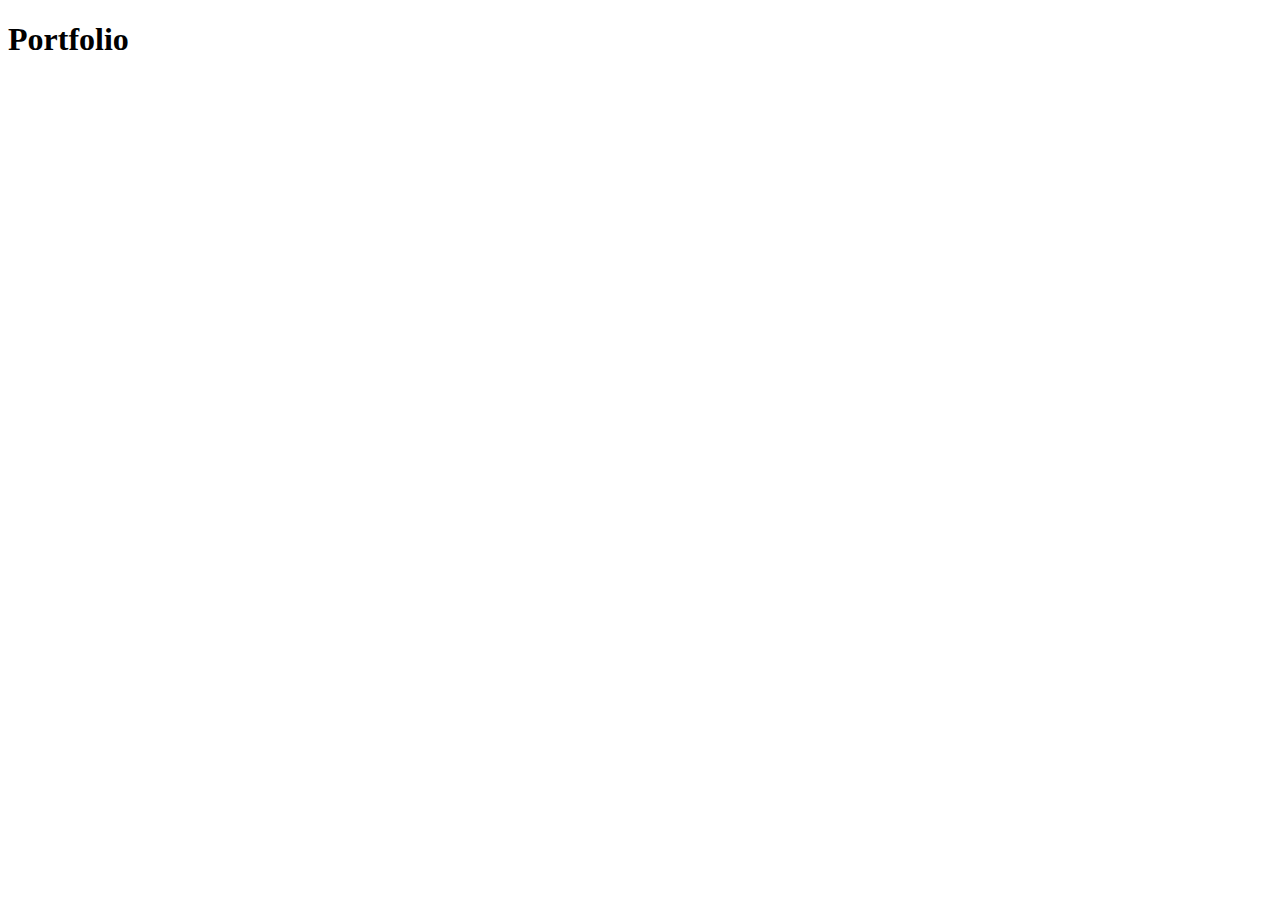
==== index.html @ 228517c1 "first commit" ====
<!DOCTYPE html>
<html lang="en">
<head>
    <meta charset="UTF-8">
    <meta name="viewport" content="width=device-width, initial-scale=1.0">
    <title>Yeani's Portfolio</title>
    <link rel="stylesheet" href="styles.css">
    <script src="app.js" defer></script>
</head>
<body>
    <h1>Portfolio</h1>
</body>
</html>
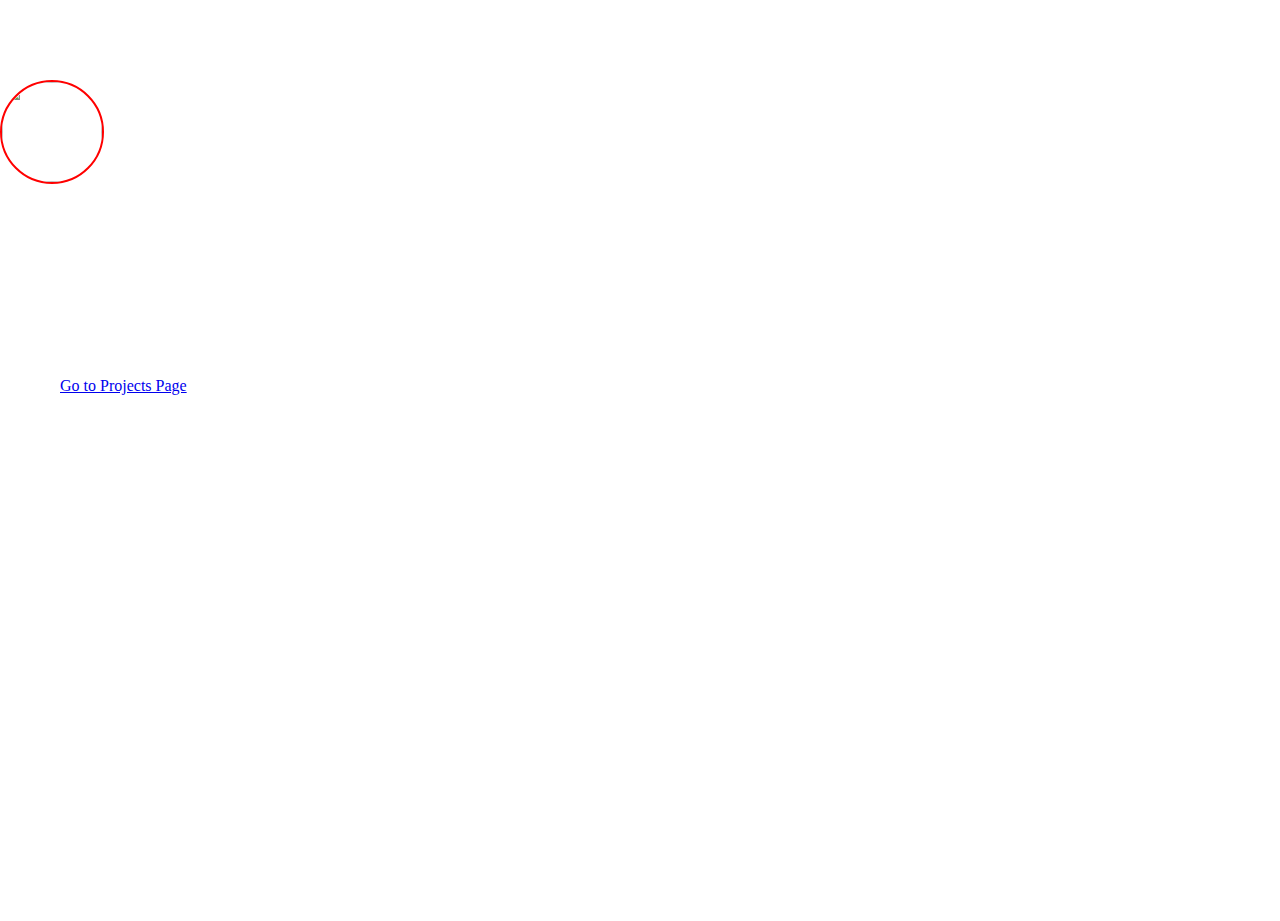
==== commit 98d330aa: "forgot to commit, building the layout for my portfolio" ====
--- a/index.html
+++ b/index.html
@@ -9,5 +9,30 @@
 </head>
 <body>
     <h1>Portfolio</h1>
+    
+<div id="pic">
+    <img src="/Portfolio/img/pic_of_me.jpg" alt="">
+</div>
+
+    <div>
+        <nav>Home</nav>
+        <nav>Projects</nav>
+        <nav>Resume</nav>
+
+    </div>
+
+
+
+<div id="me">
+    <h2>About me</h2>
+    <p> Hello all my name is ifeanyichukw, I am a softwear enginere in training. By the time this you are reading this as an enployer i would have already graduated. A couple thing I want you to know about me is that I strive for greatness and want to brig that greatess to your company. Even in situations I do not know exactly, I am willing to learn and continue to learn to make myself and your company better. (I will add more to this, this is just a strater to help see where my thoughts are going).</p>
+
+
+    </div>
+<h>Projects: </h>
+    
+<a href="projects.html">Go to Projects Page</a>
+
+
 </body>
 </html>--- a/styles.css
+++ b/styles.css
@@ -0,0 +1,24 @@
+body {
+    /* Set the background image and define its properties */
+    background-image: url('https://www.shutterstock.com/image-photo/blank-black-corporate-stationery-on-600nw-1051434977.jpg');
+    background-size: cover; 
+    background-position: center; 
+    background-repeat: no-repeat; 
+    height: 100vh; 
+    margin: 0; 
+    justify-content: center; 
+    align-items: center; 
+    color: white;
+
+}
+
+
+img {
+    height: 100px;
+    width: 100px;
+    border-radius: 50%;
+    /* background-size: 50%; */
+    object-fit: cover;
+    object-position: 50% 80%;
+    border: 2px solid red;
+}
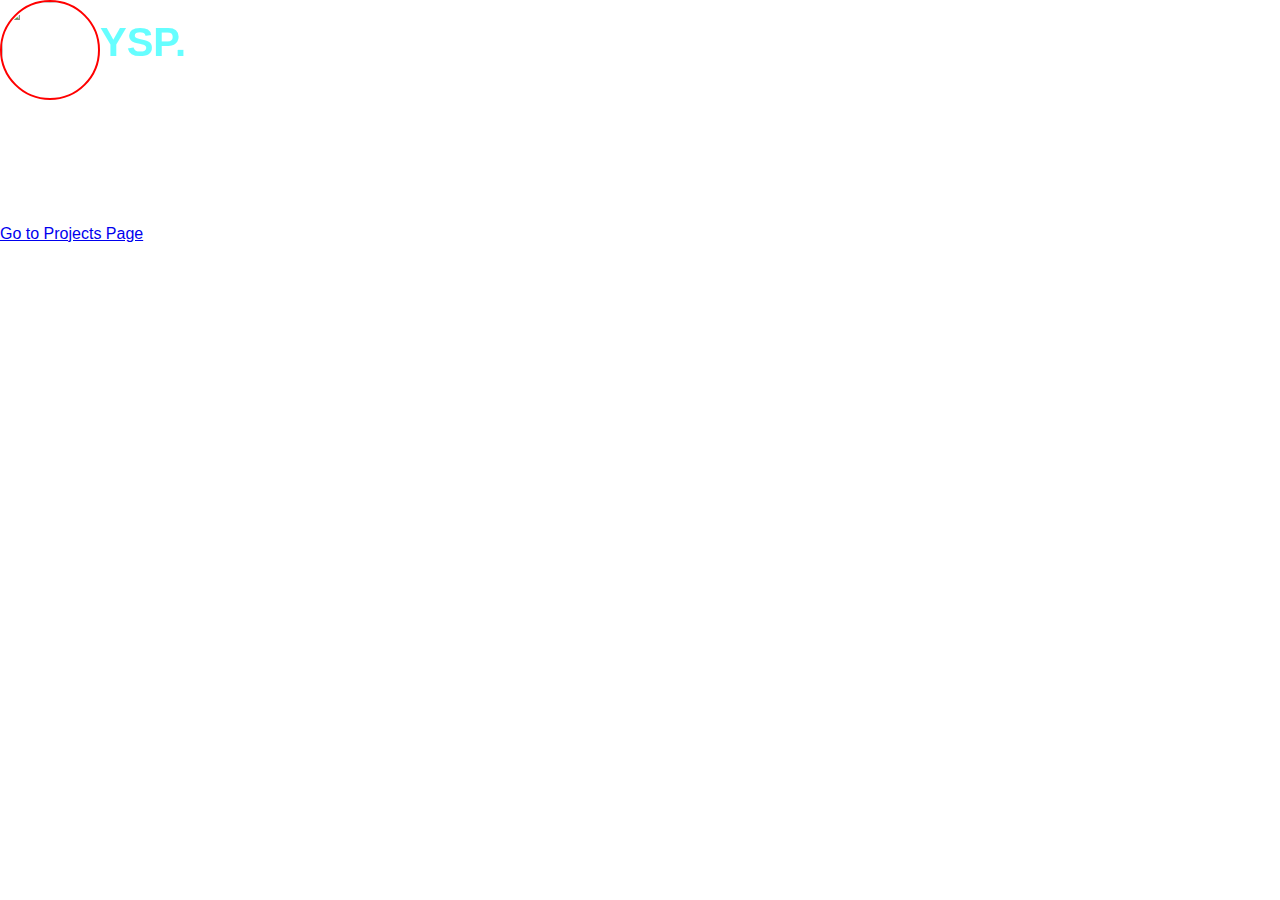
==== commit f2457bd0: "late commit, got my nav bar set up" ====
--- a/index.html
+++ b/index.html
@@ -4,35 +4,43 @@
     <meta charset="UTF-8">
     <meta name="viewport" content="width=device-width, initial-scale=1.0">
     <title>Yeani's Portfolio</title>
-    <link rel="stylesheet" href="styles.css">
+    <link rel="stylesheet" href="main.css">
     <script src="app.js" defer></script>
 </head>
 <body>
-    <h1>Portfolio</h1>
-    
+    <header class="header">
+        <a href="#" class="logo">YSP.</a>
+
+        <nav class="navbar">
+            <a href="#">Home</a>
+            <a href="#">About</a>
+            <a href="#">Portfolio</a>
+            <a href="#">Language</a>
+            <a href="#">Resume</a>
+            <a href="#">Contact</a>
+        </nav>
+    </header>
+
 <div id="pic">
     <img src="/Portfolio/img/pic_of_me.jpg" alt="">
 </div>
 
-    <div>
-        <nav>Home</nav>
-        <nav>Projects</nav>
-        <nav>Resume</nav>
-
-    </div>
 
 
 
-<div id="me">
-    <h2>About me</h2>
+<main id="me">
+    <h1>About me</h1>
     <p> Hello all my name is ifeanyichukw, I am a softwear enginere in training. By the time this you are reading this as an enployer i would have already graduated. A couple thing I want you to know about me is that I strive for greatness and want to brig that greatess to your company. Even in situations I do not know exactly, I am willing to learn and continue to learn to make myself and your company better. (I will add more to this, this is just a strater to help see where my thoughts are going).</p>
 
 
-    </div>
-<h>Projects: </h>
+    <h2>Projects: </h2>
     
 <a href="projects.html">Go to Projects Page</a>
 
 
+</main>
+
+
+
 </body>
 </html>--- a/main.css
+++ b/main.css
@@ -0,0 +1,80 @@
+* {
+    margin: 0;
+    padding: 0;
+    box-sizing: border-box;
+    font-family: Arial, Helvetica, sans-serif;
+}
+
+
+body {
+    /* Set the background image and define its properties */
+    background: url('https://www.shutterstock.com/image-photo/blank-black-corporate-stationery-on-600nw-1051434977.jpg') no-repeat;
+    background-size: cover; 
+    background-position: center; 
+    background-repeat: no-repeat; 
+    height: 100vh; 
+    margin: 0; 
+    justify-content: center; 
+    align-items: center; 
+    color: white;
+
+}
+
+
+.header {
+    position: fixed;
+    top: 0;
+    left: 0;
+    width: 100%;
+    padding: 20px 100px;
+    background: transparent;
+    display: flex;
+    justify-content: space-between;
+    align-items: center;
+    z-index: 100;
+}
+
+.main {
+    
+}
+
+.logo {
+    font-size: 40px;
+    color: #66feff;
+    text-decoration: none;
+    font-weight: 700;
+}
+
+.navbar a {
+    position: relative;
+    font-size: 18px;
+    color: #fff;
+    font-weight: 500;
+    text-decoration: none;
+    margin-left: 40px;
+}
+
+.navbar a::before {
+    content: '';
+    position: absolute;
+    top: 100%;
+    left: 0;
+    width: 0;
+    height: 2px;
+    background: #fff;
+    transition: .3s;
+}
+
+.navbar a:hover::before {
+    width: 100%;
+}
+
+img {
+    height: 100px;
+    width: 100px;
+    border-radius: 50%;
+    /* background-size: 50%; */
+    object-fit: cover;
+    object-position: 50% 80%;
+    border: 2px solid red;
+}
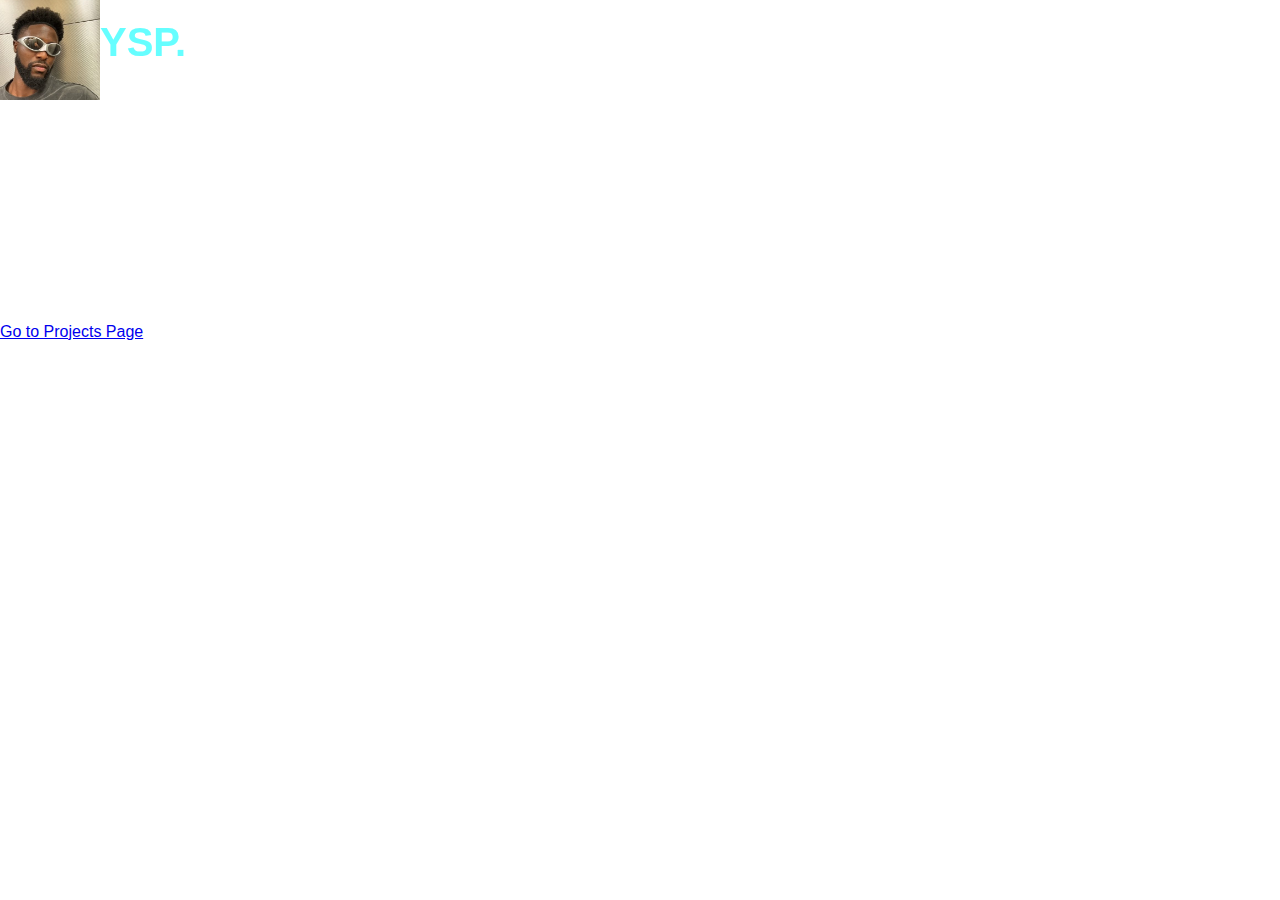
==== commit 327ef51a: "links added" ====
--- a/index.html
+++ b/index.html
@@ -8,34 +8,51 @@
     <script src="app.js" defer></script>
 </head>
 <body>
+   
+
     <header class="header">
         <a href="#" class="logo">YSP.</a>
 
         <nav class="navbar">
-            <a href="#">Home</a>
+            <a href="index.html">Home</a>
             <a href="#">About</a>
-            <a href="#">Portfolio</a>
+            <a href="projects.html">Projects</a>
             <a href="#">Language</a>
             <a href="#">Resume</a>
             <a href="#">Contact</a>
         </nav>
     </header>
 
-<div id="pic">
-    <img src="/Portfolio/img/pic_of_me.jpg" alt="">
-</div>
+<!-- <div id="pic">
+    <img src="img/pic_of_me.jpg" alt="">
+</div> -->
 
 
 
 
 <main id="me">
+
+    <div id="pic">
+        <img src="img/pic_of_me.jpg" alt="">
+    </div>
+
+
     <h1>About me</h1>
     <p> Hello all my name is ifeanyichukw, I am a softwear enginere in training. By the time this you are reading this as an enployer i would have already graduated. A couple thing I want you to know about me is that I strive for greatness and want to brig that greatess to your company. Even in situations I do not know exactly, I am willing to learn and continue to learn to make myself and your company better. (I will add more to this, this is just a strater to help see where my thoughts are going).</p>
 
 
     <h2>Projects: </h2>
     
-<a href="projects.html">Go to Projects Page</a>
+    <a href="projects.html">Go to Projects Page</a>
+
+
+    <h2>Language</h2>
+
+
+    <h2>Resume</h2>
+
+
+    <h2>Contact</h2>
 
 
 </main>
--- a/main.css
+++ b/main.css
@@ -18,7 +18,9 @@
     align-items: center; 
     color: white;
 
+
 }
+
 
 
 .header {
@@ -34,8 +36,11 @@
     z-index: 100;
 }
 
-.main {
-    
+main {
+    height: 500px;
+    display: flex;
+    flex-direction: column;
+    justify-content: space-between;
 }
 
 .logo {
@@ -45,6 +50,8 @@
     font-weight: 700;
 }
 
+
+
 .navbar a {
     position: relative;
     font-size: 18px;
@@ -52,6 +59,7 @@
     font-weight: 500;
     text-decoration: none;
     margin-left: 40px;
+    
 }
 
 .navbar a::before {
@@ -72,9 +80,8 @@
 img {
     height: 100px;
     width: 100px;
-    border-radius: 50%;
-    /* background-size: 50%; */
+    /* border-radius: 50%; */
     object-fit: cover;
     object-position: 50% 80%;
-    border: 2px solid red;
+    border: 2px darkgray;
 }
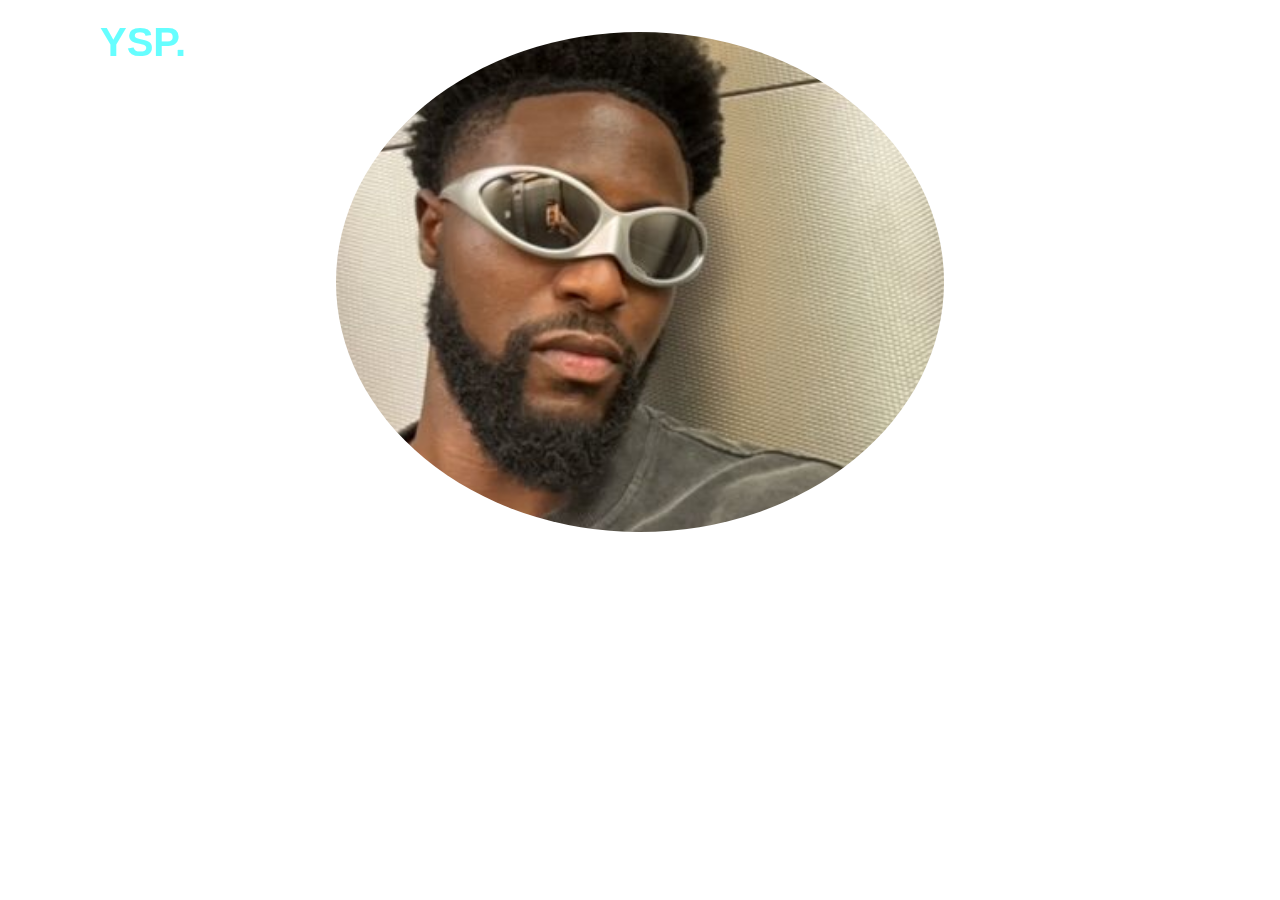
==== commit effde250: "finished" ====
--- a/index.html
+++ b/index.html
@@ -8,56 +8,43 @@
     <script src="app.js" defer></script>
 </head>
 <body>
-   
-
-    <header class="header">
-        <a href="#" class="logo">YSP.</a>
-
-        <nav class="navbar">
-            <a href="index.html">Home</a>
-            <a href="#">About</a>
-            <a href="projects.html">Projects</a>
-            <a href="#">Language</a>
-            <a href="#">Resume</a>
-            <a href="#">Contact</a>
-        </nav>
-    </header>
-
-<!-- <div id="pic">
-    <img src="img/pic_of_me.jpg" alt="">
-</div> -->
 
 
+    <div class="carousel">
+        <div class="carousel__item"> 
+            <header class="header">
+                <a href="#" class="logo">YSP.</a>
+    
+                <nav class="navbar">
+                    <a href="index.html">Home</a>
+                    <a href="projects.html">Projects</a>
+                    <a href="resume.html">Resume</a>
+                </nav>
+            </header>
 
+            
 
-<main id="me">
+            <div id="pic">
+            <img src="img/pic_of_me.jpg" alt="">
+            </div>
+            </div>
+        <main id="me">    
+        <div class="carousel__item">
+                <h1>About me</h1>
+                <p> Hello all my name is ifeanyichukw, I am a softwear enginere in training. By the time this you are reading this as an enployer i would have already graduated. A couple thing I want you to know about me is that I strive for greatness and want to brig that greatess to your company. Even in situations I do not know exactly, I am willing to learn and continue to learn to make myself and your company better. (I will add more to this, this is just a strater to help see where my thoughts are going).</p>
 
-    <div id="pic">
-        <img src="img/pic_of_me.jpg" alt="">
+        </div>
+        <div class="carousel__item">
+            <h2>Contact</h2>
+            <div class="links">
+            <a href="facebook.com"><div class="link-fb"></div></a>
+            <a href="https://www.linkedin.com/in/ifeanyi-njoku-9n/"><div class="link-lkin"></div></a>
+            <a href="instagram.com"><div class="link-inst"></div></a>
+            </div>
+        </div>
     </div>
-
-
-    <h1>About me</h1>
-    <p> Hello all my name is ifeanyichukw, I am a softwear enginere in training. By the time this you are reading this as an enployer i would have already graduated. A couple thing I want you to know about me is that I strive for greatness and want to brig that greatess to your company. Even in situations I do not know exactly, I am willing to learn and continue to learn to make myself and your company better. (I will add more to this, this is just a strater to help see where my thoughts are going).</p>
-
-
-    <h2>Projects: </h2>
-    
-    <a href="projects.html">Go to Projects Page</a>
-
-
-    <h2>Language</h2>
-
-
-    <h2>Resume</h2>
-
-
-    <h2>Contact</h2>
-
 
 </main>
 
-
-
 </body>
 </html>--- a/main.css
+++ b/main.css
@@ -7,13 +7,17 @@
 
 
 body {
-    /* Set the background image and define its properties */
+    
     background: url('https://www.shutterstock.com/image-photo/blank-black-corporate-stationery-on-600nw-1051434977.jpg') no-repeat;
+    /* -webkit-background-size: cover;
+    -moz-background-size: cover;
+    -o-background-size: cover;
+    background-size: cover; */
     background-size: cover; 
     background-position: center; 
     background-repeat: no-repeat; 
-    height: 100vh; 
-    margin: 0; 
+    height: 900px; 
+    margin: 0;
     justify-content: center; 
     align-items: center; 
     color: white;
@@ -37,11 +41,11 @@
 }
 
 main {
-    height: 500px;
+    height: 250px;
     display: flex;
     flex-direction: column;
     justify-content: space-between;
-}
+} 
 
 .logo {
     font-size: 40px;
@@ -78,10 +82,92 @@
 }
 
 img {
-    height: 100px;
-    width: 100px;
-    /* border-radius: 50%; */
+    display: block;
+    margin-left: auto;
+    margin-right: auto;
+    width: 50%;
+    height: 500px;
     object-fit: cover;
     object-position: 50% 80%;
     border: 2px darkgray;
+    border-radius: 50%;
 }
+
+.links {
+    width: fit-content;
+    height: 100px;
+    background-color: aliceblue;
+    padding-right: 60px;
+    display: flex;
+    align-items: center;
+    column-gap: 10px;
+}
+
+.link-fb {
+    width: 100px;
+    height: 100px;
+    background-image: url(img/facebook_logo_icon.png);
+    background-repeat: no-repeat;
+    background-size: cover;
+
+}
+
+.link-lkin {
+    width: 100px;
+    height: 100px;
+    background-image: url(img/linkedin_logo_icon.png);
+    background-repeat: no-repeat;
+    background-size: cover;
+
+}
+
+.link-inst {
+    width: 100px;
+    height: 100px;
+    background-image: url(img/instagram_logo_icon.png);
+    background-repeat: no-repeat;
+    background-size: cover;
+
+}
+
+
+.carousel {
+    position: relative;
+}
+
+.carousel__item {
+    height: 600px;
+    padding: 1em;
+    font-family: "Quicksand", sans-serif;
+    font-weight: bold;
+    font-size: 2em;
+    color: #ffffff;
+    display: none;
+}
+
+.carousel__item--selected {
+    display: block;
+}
+
+.carousel__nav {
+    width: 100%;
+    padding: 20px 0;
+    position:absolute;
+    bottom: 0%;
+    left: 0;
+    text-align: center;
+}
+
+.carousel__button {
+    width: 10px;
+    height: 10px;
+    display: inline-block;
+    background: rgba(255, 255, 255, 0.2);
+    border-radius: 50%;
+    margin: 0 5px;
+    cursor: pointer;
+}
+
+.carousel__button--selected {
+    background: rgba(255, 255, 255, 0.5);
+}
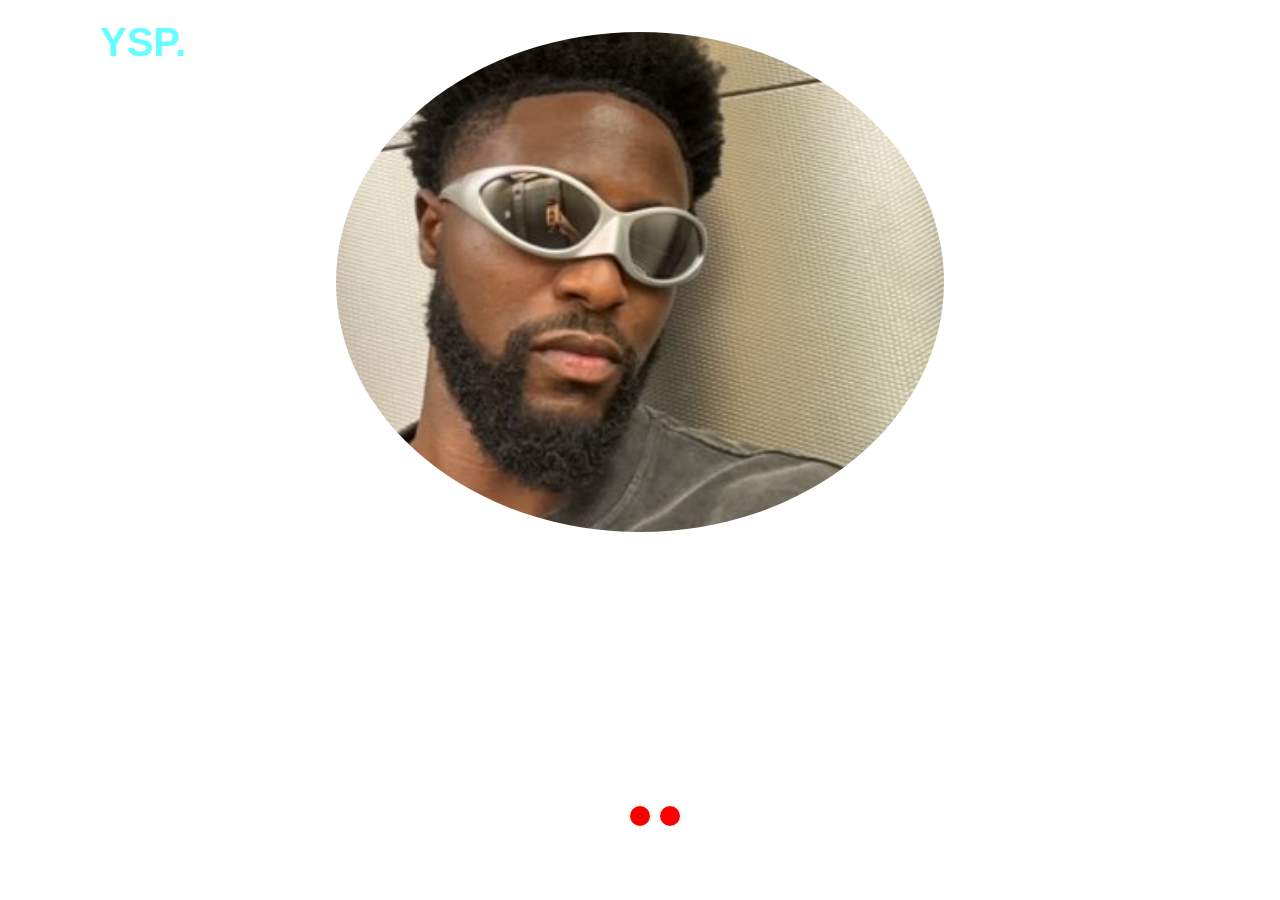
==== commit ebe8184f: "Fixed resume and carousel" ====
--- a/index.html
+++ b/index.html
@@ -29,10 +29,10 @@
             </div>
             </div>
         <main id="me">    
+          
         <div class="carousel__item">
                 <h1>About me</h1>
-                <p> Hello all my name is ifeanyichukw, I am a softwear enginere in training. By the time this you are reading this as an enployer i would have already graduated. A couple thing I want you to know about me is that I strive for greatness and want to brig that greatess to your company. Even in situations I do not know exactly, I am willing to learn and continue to learn to make myself and your company better. (I will add more to this, this is just a strater to help see where my thoughts are going).</p>
-
+                <p> Hello all my name is ifeanyichukw, I am a softwear enginere in training. By the time this you are reading this as an enployer i would have already graduated. A couple thing I want you to know about me is that I strive for greatness and want to brig that greatess to your company. Even in situations I do not know exactly, I am willing to learn and continue to learn to make myself and your company better.</p>
         </div>
         <div class="carousel__item">
             <h2>Contact</h2>
--- a/main.css
+++ b/main.css
@@ -9,10 +9,6 @@
 body {
     
     background: url('https://www.shutterstock.com/image-photo/blank-black-corporate-stationery-on-600nw-1051434977.jpg') no-repeat;
-    /* -webkit-background-size: cover;
-    -moz-background-size: cover;
-    -o-background-size: cover;
-    background-size: cover; */
     background-size: cover; 
     background-position: center; 
     background-repeat: no-repeat; 
@@ -158,11 +154,12 @@
     text-align: center;
 }
 
+
 .carousel__button {
-    width: 10px;
-    height: 10px;
+    width: 20px;
+    height: 20px;
     display: inline-block;
-    background: rgba(255, 255, 255, 0.2);
+    background: rgb(252, 0, 0);
     border-radius: 50%;
     margin: 0 5px;
     cursor: pointer;
